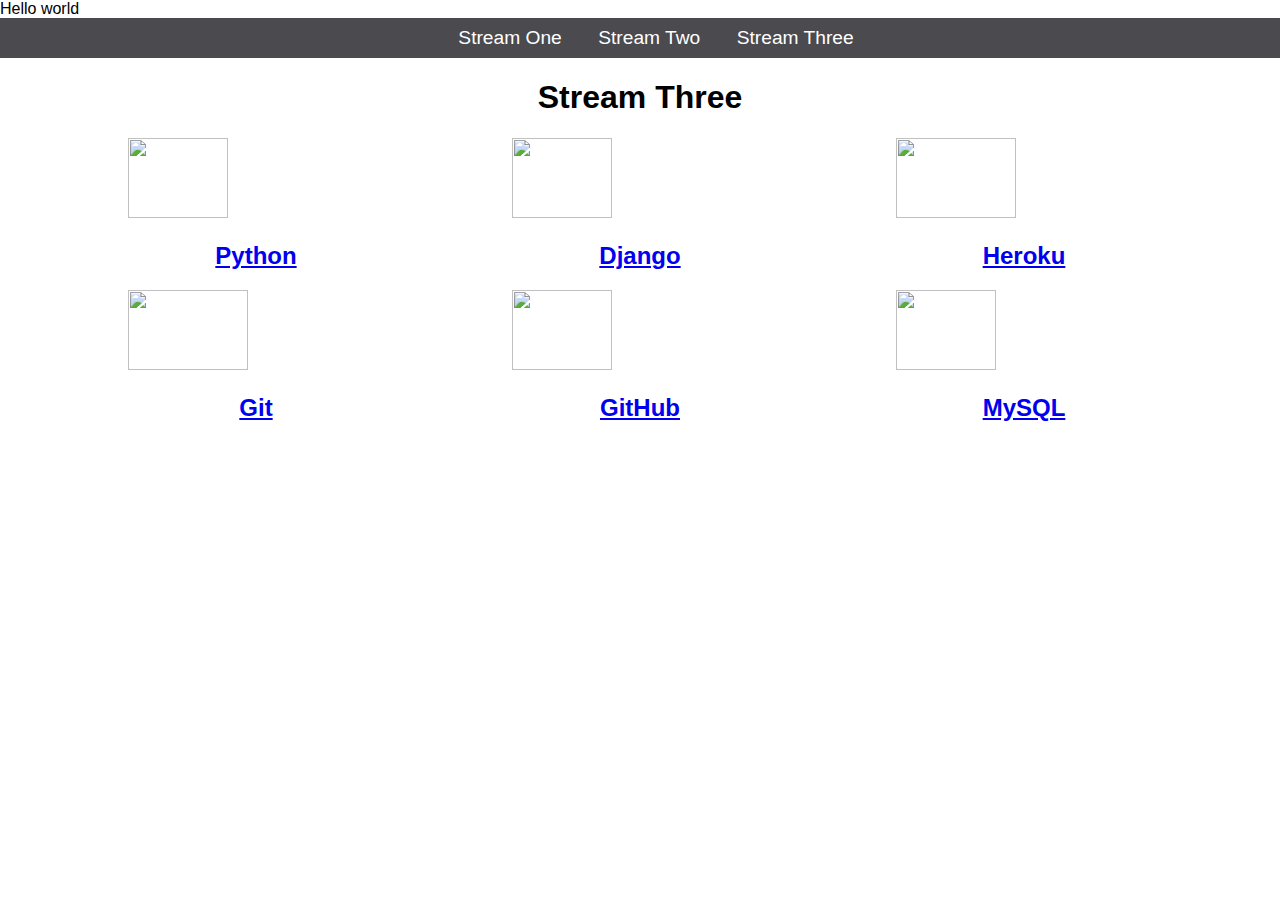
==== stream-three.html @ 2f1f97b7 "Initial commit" ====
<!DOCTYPE html>
<html>
	<head>
		<titel> Hello world </titel>
		<link rel="stylesheet" href="css/style.css" type="text/css" />
	</head>
	<body>
		<nav>
			<ul>
				<li><a href="stream-one.html">Stream One</a></li>
				<li><a href="stream-two.html">Stream Two</a></li>
				<li><a href="stream-three.html">Stream Three</a></li>
				
			</ul>
		</nav>
		<h1>Stream Three</h1>
		
		<div class="card">
			<a href="https://en.wikipedia.org/wiki/Python_(programming_language)">
				<img src="https://upload.wikimedia.org/wikipedia/commons/thumb/0/0a/Python.svg/1200px-Python.svg.png" style="width:100px;height:80px;"/>
				<h2>Python</h2>
			</a>
		</div>
		
		<div class="card">
			<a href="https://en.wikipedia.org/wiki/Django_(web_framework)">
				<img src="https://freevideolectures.com/wp-content/uploads/2018/03/django-tutorials.jpg" style="width:100px;height:80px;"/>
				<h2>Django</h2>
			</a>
		 </div>
		 
		 <div class="card">
		    <a href="https://en.wikipedia.org/wiki/Heroku">
				<img src="https://miro.medium.com/max/768/1*w2RAR48UbSAYv-6y_V-cdA.png" style="width:120px;height:80px;"/>
				<h2>Heroku</h2>
			</a>
		</div>
		
		<div class="card">
			<a href="https://en.wikipedia.org/wiki/Git">
				<img src="https://i.gzn.jp/img/2015/04/07/10-years-git-linus-torvalds/00-top.png" style="width:120px;height:80px;"/>
				<h2>Git</h2>
		</div>		
			
		<div class="card">	
			<a href="https://en.wikipedia.org/wiki/GitHub">
				<img src="https://assets-cdn.github.com/images/modules/open_graph/github-logo.png" style="width:100px;height:80px;"/>
				<h2>GitHub</h2>
		</div>
		
		<div class="card">
			<a href="https://en.wikipedia.org/wiki/MySQL">
				<img src="http://sqlbackupandftp.com/blog/wp-content/uploads/2015/01/mysql-logo_2800x2800_pixels1.png" style="width:100px;height:80px;"/>
				<h2>MySQL</h2>
			</a>
		</div>	
		
	</body>
---- css/style.css ----
body {
    margin: 0;
    padding: 0;
    font-family: 'Oswald', sans-serif;
    }

nav ul {
    list-style: none;
    background-color: #4a4a4f;
    text-align: center;
    margin: 0;
    padding: 0;
    }

nav li {
    font-size: 1.2em;
    line-height: 40px; 
    height: 40px;
    display: inline-block;
    margin-left: 2.5%;
    }

nav a {
    text-decoration: none;
    color: #ffffff;
    display: block;
    }
nav a:hover {
    background-color: #ffffff;
    color: #4a4a4f;
    
}   
.card {
    float: left;
    width: 20%;
    margin-left: 10%;
}
.card a{
    text-align: center;
    }
img {
    width: 100%;
    
}   
h1 {
    text-align: center;
}
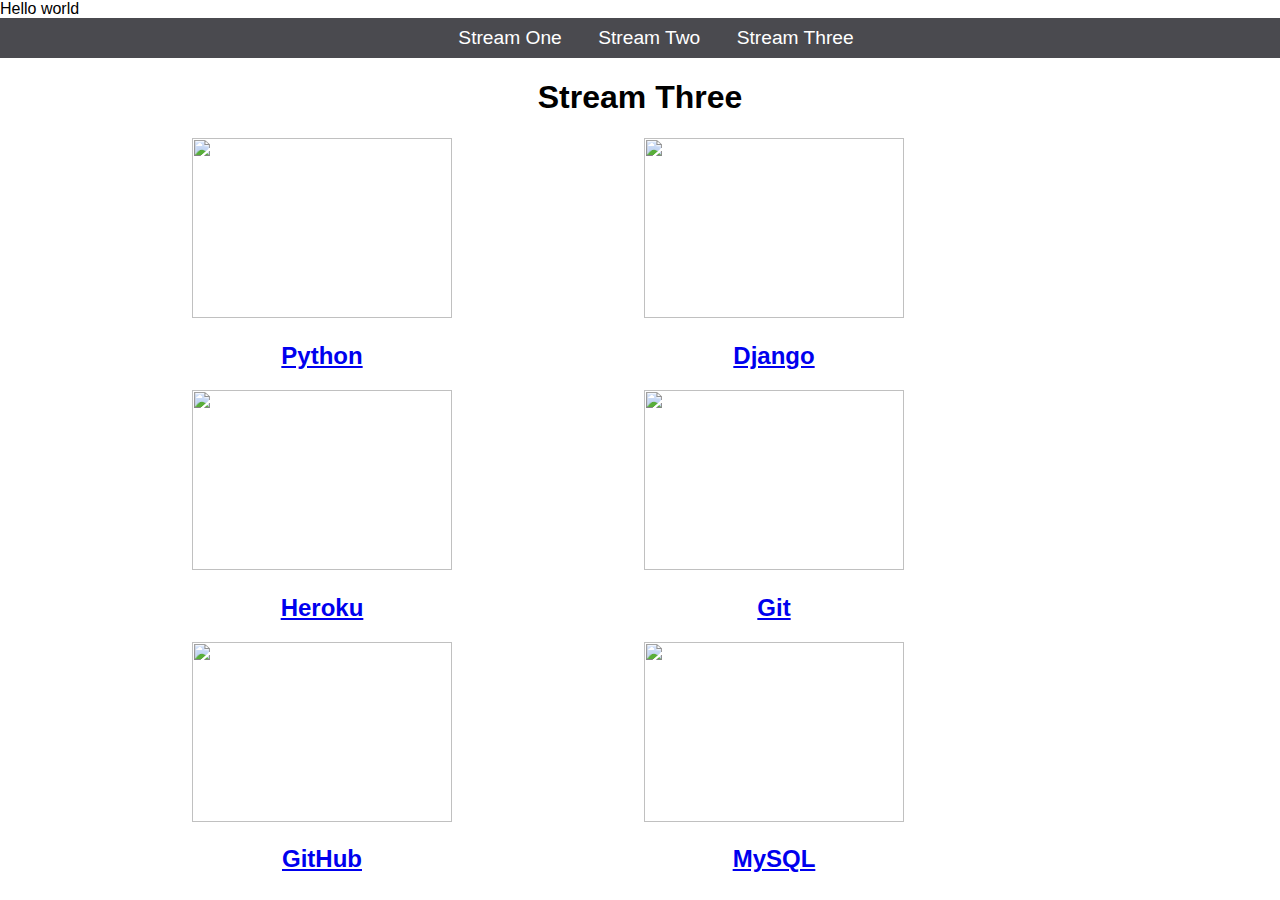
==== commit ca7ba074: "Added style" ====
--- a/stream-three.html
+++ b/stream-three.html
@@ -7,7 +7,7 @@
 	<body>
 		<nav>
 			<ul>
-				<li><a href="stream-one.html">Stream One</a></li>
+				<li><a href="index.html">Stream One</a></li>
 				<li><a href="stream-two.html">Stream Two</a></li>
 				<li><a href="stream-three.html">Stream Three</a></li>
 				
@@ -17,40 +17,40 @@
 		
 		<div class="card">
 			<a href="https://en.wikipedia.org/wiki/Python_(programming_language)">
-				<img src="https://upload.wikimedia.org/wikipedia/commons/thumb/0/0a/Python.svg/1200px-Python.svg.png" style="width:100px;height:80px;"/>
+				<img src="https://upload.wikimedia.org/wikipedia/commons/thumb/0/0a/Python.svg/1200px-Python.svg.png"/>
 				<h2>Python</h2>
 			</a>
 		</div>
 		
 		<div class="card">
 			<a href="https://en.wikipedia.org/wiki/Django_(web_framework)">
-				<img src="https://freevideolectures.com/wp-content/uploads/2018/03/django-tutorials.jpg" style="width:100px;height:80px;"/>
+				<img src="https://pbs.twimg.com/profile_images/752207108750340096/CicamXxN_400x400.jpg"/>
 				<h2>Django</h2>
 			</a>
 		 </div>
 		 
 		 <div class="card">
 		    <a href="https://en.wikipedia.org/wiki/Heroku">
-				<img src="https://miro.medium.com/max/768/1*w2RAR48UbSAYv-6y_V-cdA.png" style="width:120px;height:80px;"/>
+				<img src="https://botlist.co/media/177/c/service_512%20%2812%29-medium.jpg"/>
 				<h2>Heroku</h2>
 			</a>
 		</div>
 		
 		<div class="card">
 			<a href="https://en.wikipedia.org/wiki/Git">
-				<img src="https://i.gzn.jp/img/2015/04/07/10-years-git-linus-torvalds/00-top.png" style="width:120px;height:80px;"/>
+				<img src="https://upload.wikimedia.org/wikipedia/commons/thumb/3/3f/Git_icon.svg/2000px-Git_icon.svg.png"/>
 				<h2>Git</h2>
 		</div>		
 			
 		<div class="card">	
 			<a href="https://en.wikipedia.org/wiki/GitHub">
-				<img src="https://assets-cdn.github.com/images/modules/open_graph/github-logo.png" style="width:100px;height:80px;"/>
+				<img src="https://png.icons8.com/metro/1600/github.png"/>
 				<h2>GitHub</h2>
 		</div>
 		
 		<div class="card">
 			<a href="https://en.wikipedia.org/wiki/MySQL">
-				<img src="http://sqlbackupandftp.com/blog/wp-content/uploads/2015/01/mysql-logo_2800x2800_pixels1.png" style="width:100px;height:80px;"/>
+				<img src="https://www.percona.com/blog/wp-content/uploads/2018/04/Mysql-dolphin-square.svg.png"/>
 				<h2>MySQL</h2>
 			</a>
 		</div>	
--- a/css/style.css
+++ b/css/style.css
@@ -32,14 +32,17 @@
 }   
 .card {
     float: left;
-    width: 20%;
-    margin-left: 10%;
+    width: 30%;
+    margin-left: 15%;
+    max-width: 260px;
+    min-width: 150px;
 }
 .card a{
     text-align: center;
     }
 img {
-    width: 100%;
+   width: 100%;
+    height: 180px;
     
 }   
 h1 {
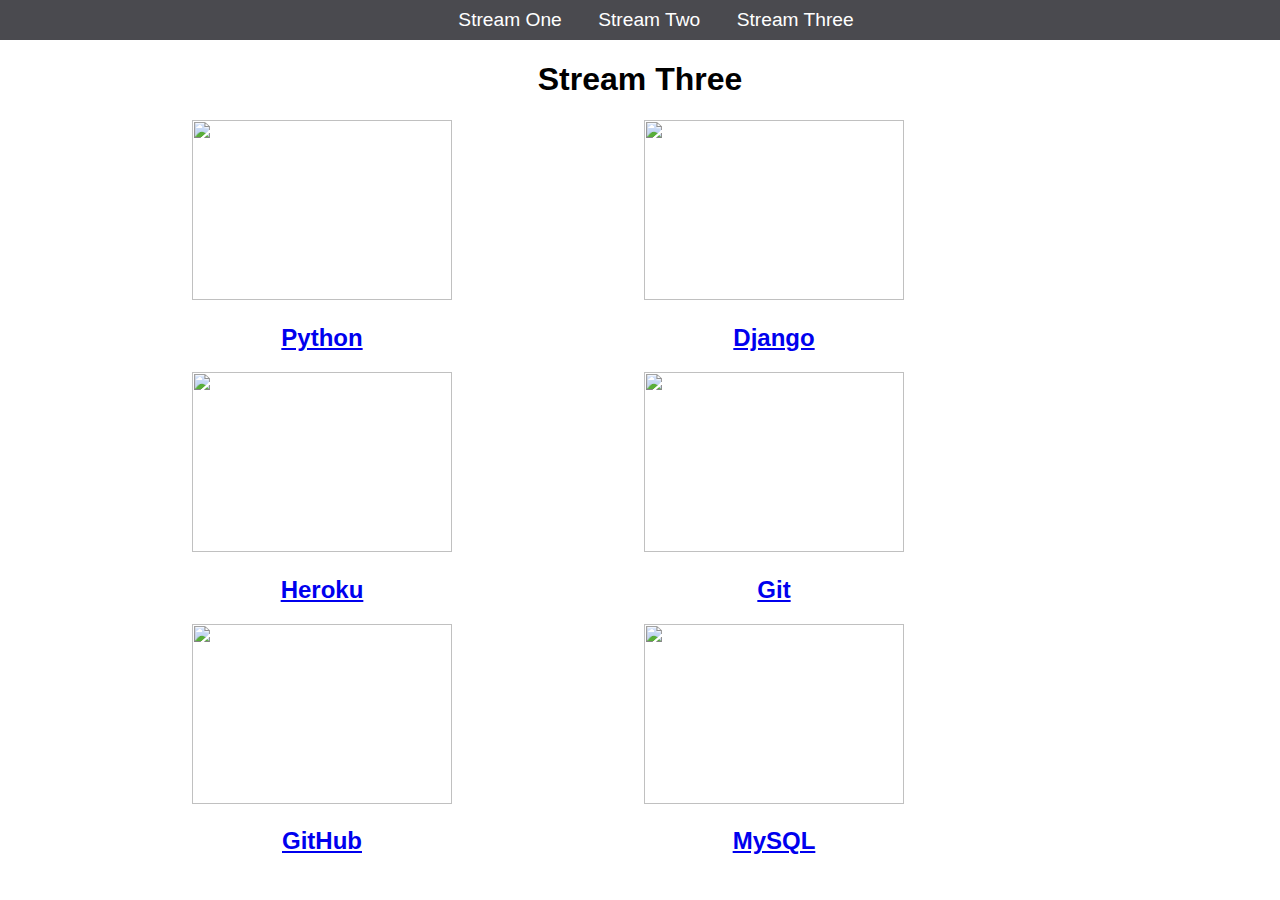
==== commit a5e100f7: "fixing mistake" ====
--- a/stream-three.html
+++ b/stream-three.html
@@ -1,9 +1,10 @@
 <!DOCTYPE html>
 <html>
-	<head>
-		<titel> Hello world </titel>
-		<link rel="stylesheet" href="css/style.css" type="text/css" />
-	</head>
+	   <head>
+		    <title>Hello World</title>
+		    <link rel="stylesheet" href="css/style.css" type="text/css" />
+	
+	   </head>
 	<body>
 		<nav>
 			<ul>
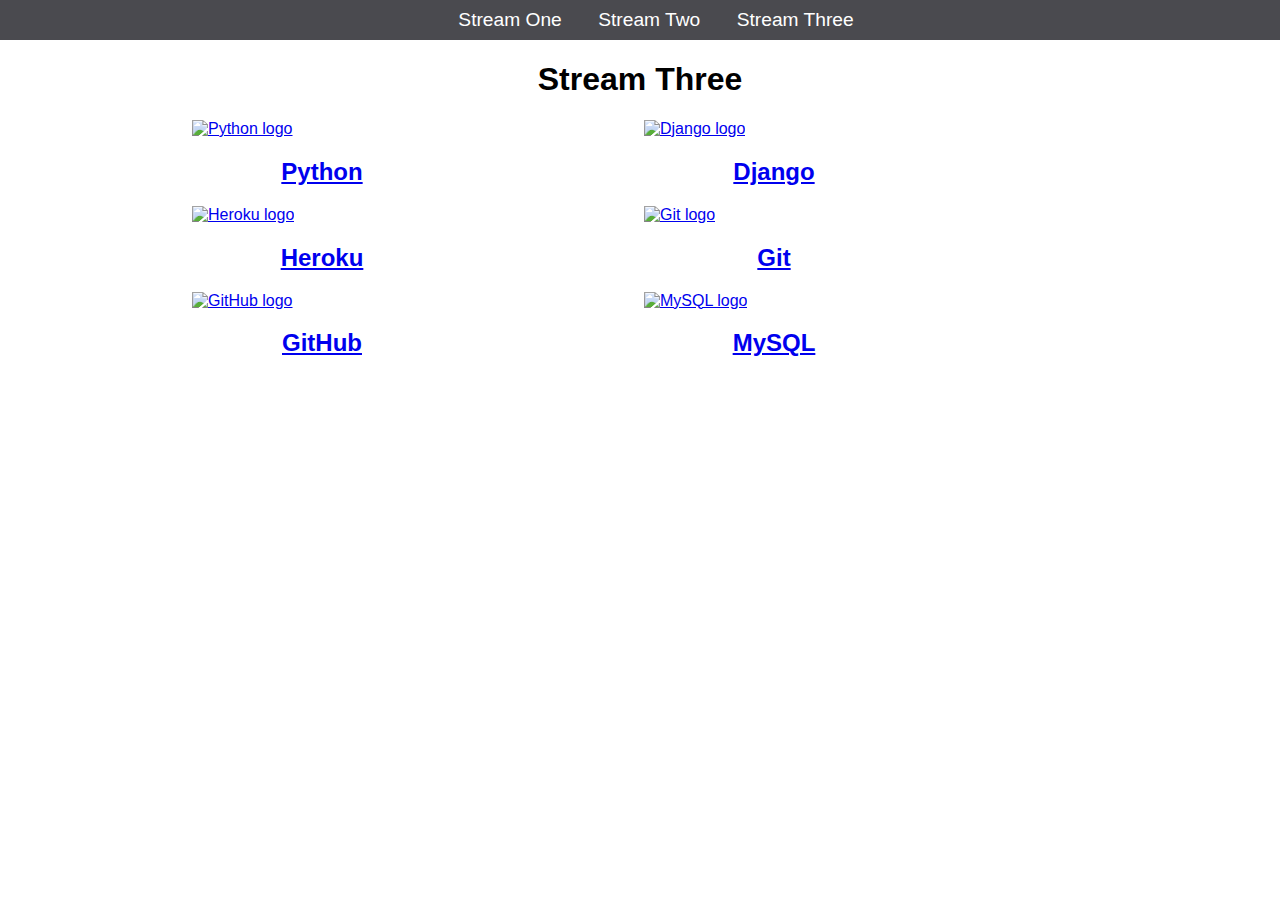
==== commit 9093717f: "ald attribute added/a tag added" ====
--- a/stream-three.html
+++ b/stream-three.html
@@ -18,40 +18,42 @@
 		
 		<div class="card">
 			<a href="https://en.wikipedia.org/wiki/Python_(programming_language)">
-				<img src="https://upload.wikimedia.org/wikipedia/commons/thumb/0/0a/Python.svg/1200px-Python.svg.png"/>
+				<img src="https://upload.wikimedia.org/wikipedia/commons/thumb/0/0a/Python.svg/1200px-Python.svg.png" alt="Python logo"/>
 				<h2>Python</h2>
 			</a>
 		</div>
 		
 		<div class="card">
 			<a href="https://en.wikipedia.org/wiki/Django_(web_framework)">
-				<img src="https://pbs.twimg.com/profile_images/752207108750340096/CicamXxN_400x400.jpg"/>
+				<img src="https://pbs.twimg.com/profile_images/752207108750340096/CicamXxN_400x400.jpg" alt="Django logo"/>
 				<h2>Django</h2>
 			</a>
 		 </div>
 		 
 		 <div class="card">
 		    <a href="https://en.wikipedia.org/wiki/Heroku">
-				<img src="https://botlist.co/media/177/c/service_512%20%2812%29-medium.jpg"/>
+				<img src="https://botlist.co/media/177/c/service_512%20%2812%29-medium.jpg" alt="Heroku logo"/>
 				<h2>Heroku</h2>
 			</a>
 		</div>
 		
 		<div class="card">
 			<a href="https://en.wikipedia.org/wiki/Git">
-				<img src="https://upload.wikimedia.org/wikipedia/commons/thumb/3/3f/Git_icon.svg/2000px-Git_icon.svg.png"/>
+				<img src="https://upload.wikimedia.org/wikipedia/commons/thumb/3/3f/Git_icon.svg/2000px-Git_icon.svg.png" alt="Git logo"/>
 				<h2>Git</h2>
+				</a>
 		</div>		
 			
 		<div class="card">	
 			<a href="https://en.wikipedia.org/wiki/GitHub">
-				<img src="https://png.icons8.com/metro/1600/github.png"/>
+				<img src="https://png.icons8.com/metro/1600/github.png" alt="GitHub logo"/>
 				<h2>GitHub</h2>
+				</a>
 		</div>
 		
 		<div class="card">
 			<a href="https://en.wikipedia.org/wiki/MySQL">
-				<img src="https://www.percona.com/blog/wp-content/uploads/2018/04/Mysql-dolphin-square.svg.png"/>
+				<img src="https://www.percona.com/blog/wp-content/uploads/2018/04/Mysql-dolphin-square.svg.png" alt="MySQL logo"/>
 				<h2>MySQL</h2>
 			</a>
 		</div>	
